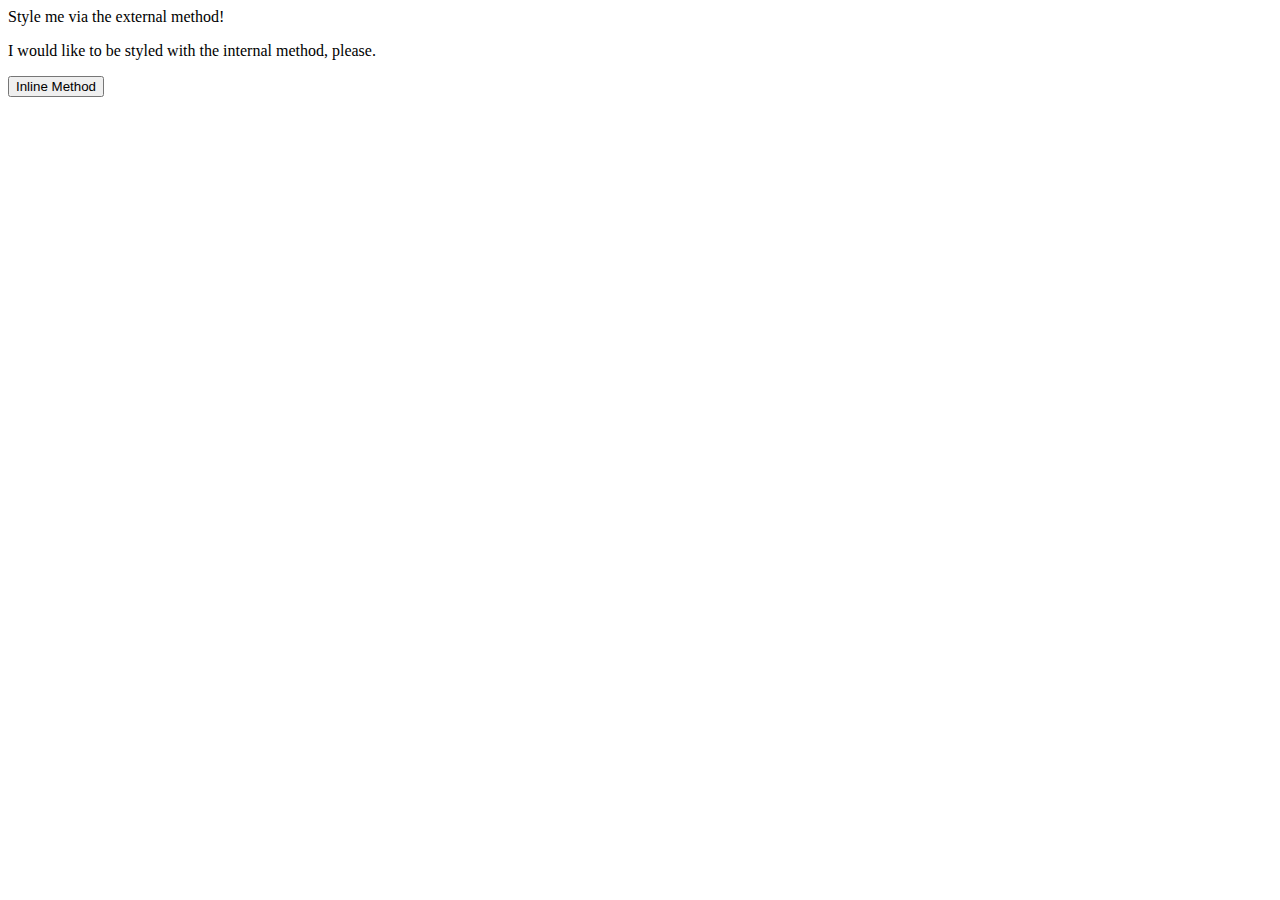
==== foundations/01-css-methods/index.html @ b334dc9e "add external css link" ====
<!DOCTYPE html>
<html lang="en">
  <head>
    <meta charset="UTF-8">
    <meta http-equiv="X-UA-Compatible" content="IE=edge">
    <meta name="viewport" content="width=device-width, initial-scale=1.0">
    <link rel="stylesheet" href="styles.css">
    <title>Methods for Adding CSS</title>
  </head>
  <body>
    <div>Style me via the external method!</div>
    <p>I would like to be styled with the internal method, please.</p>
    <button>Inline Method</button>
  </body>
</html>
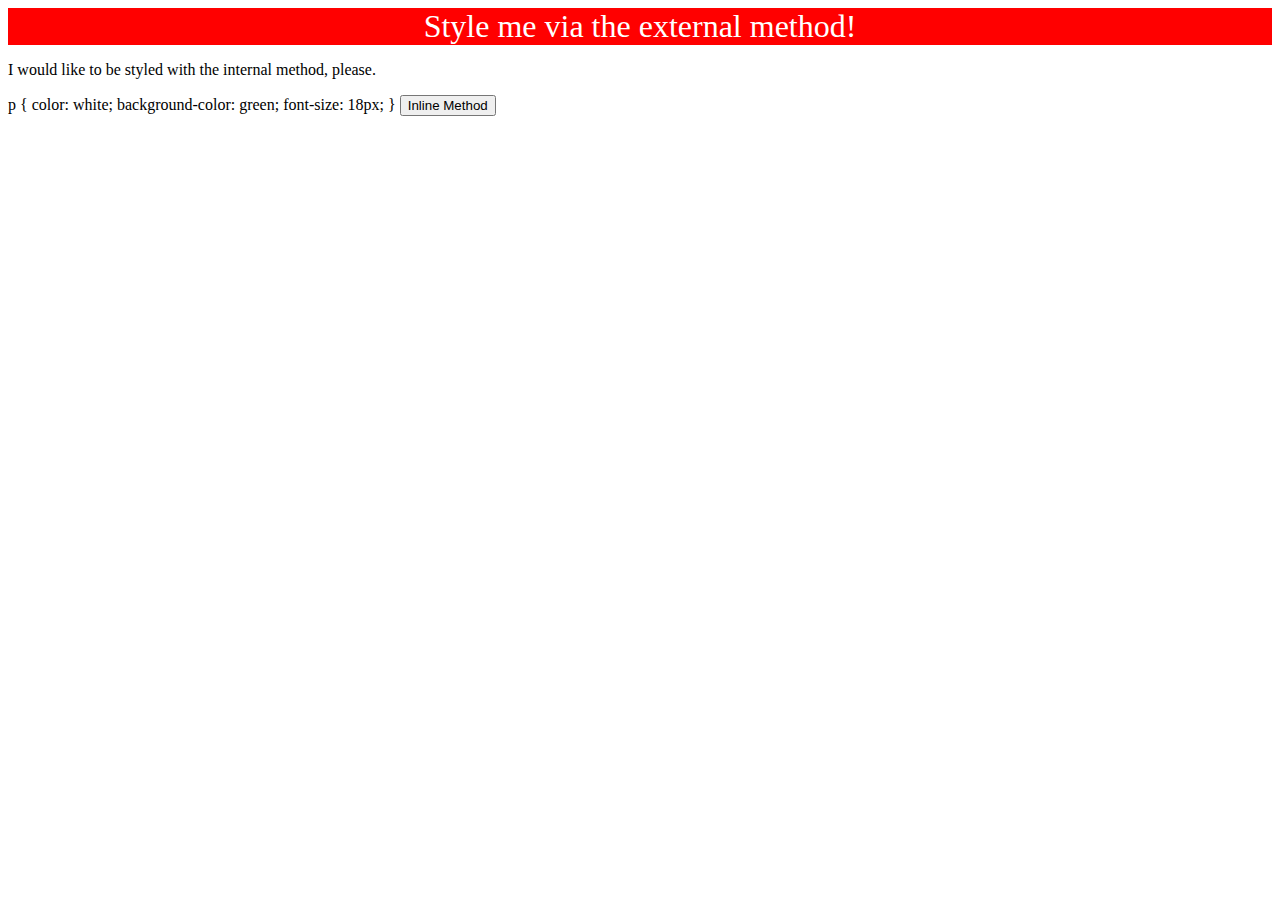
==== commit 02ad9898: "Update index.hmtl" ====
--- a/foundations/01-css-methods/index.html
+++ b/foundations/01-css-methods/index.html
@@ -10,6 +10,11 @@
   <body>
     <div>Style me via the external method!</div>
     <p>I would like to be styled with the internal method, please.</p>
+    p {
+    color: white;
+    background-color: green;
+    font-size: 18px;
+    }
     <button>Inline Method</button>
   </body>
 </html>
--- a/foundations/01-css-methods/styles.css
+++ b/foundations/01-css-methods/styles.css
@@ -0,0 +1,5 @@
+div {
+  color: white ;
+  background-color: red;
+  font-size: 32px;
+  text-align: center;
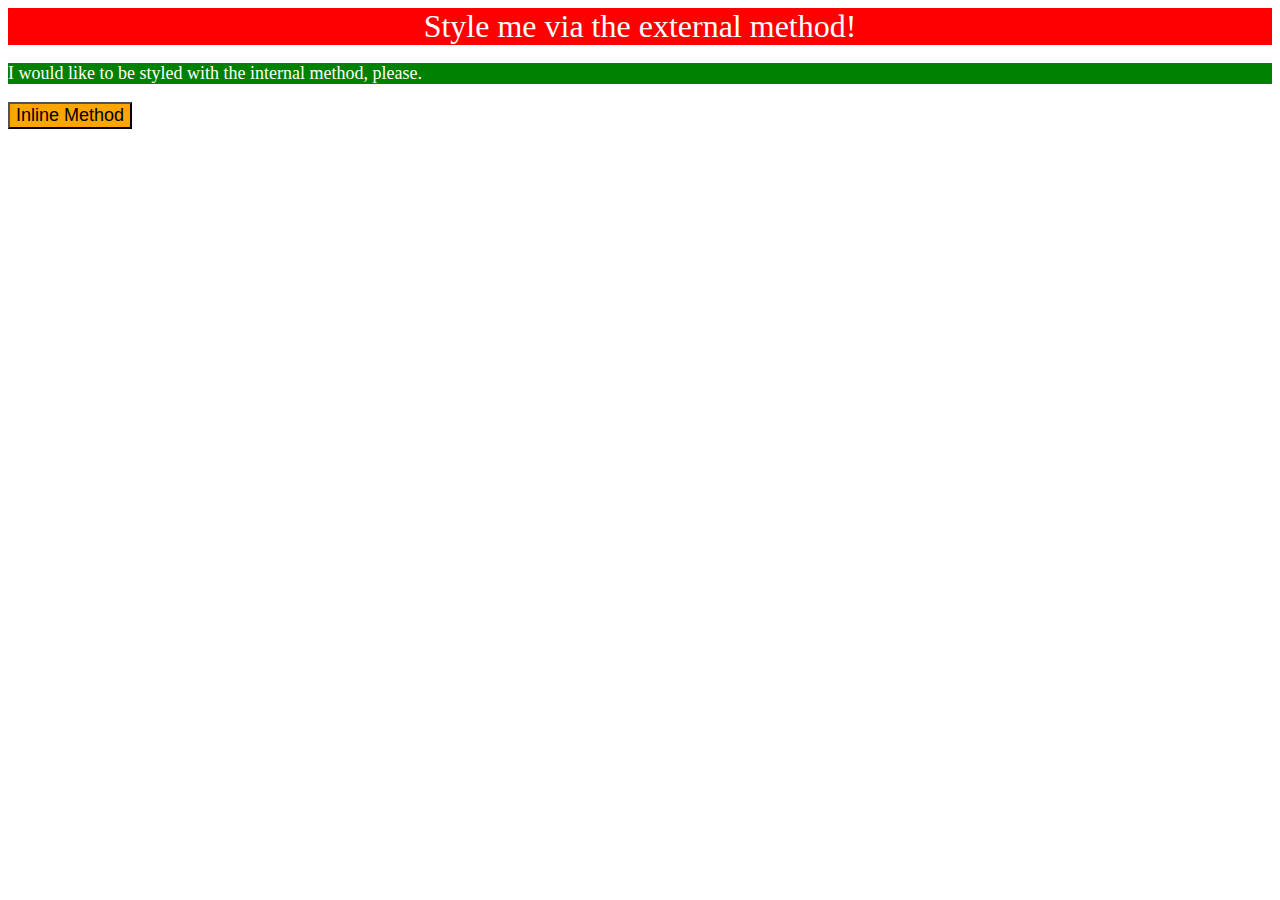
==== commit ae42c091: "Update index.html" ====
--- a/foundations/01-css-methods/index.html
+++ b/foundations/01-css-methods/index.html
@@ -5,16 +5,18 @@
     <meta http-equiv="X-UA-Compatible" content="IE=edge">
     <meta name="viewport" content="width=device-width, initial-scale=1.0">
     <link rel="stylesheet" href="styles.css">
+    <style>
+       p {
+    color: white;
+    background-color: green;
+    font-size: 18px;
+    }
+    </style>
     <title>Methods for Adding CSS</title>
   </head>
   <body>
     <div>Style me via the external method!</div>
     <p>I would like to be styled with the internal method, please.</p>
-    p {
-    color: white;
-    background-color: green;
-    font-size: 18px;
-    }
-    <button>Inline Method</button>
+    <button style="background-color: orange; font-size: 18px;">Inline Method</button>
   </body>
 </html>
